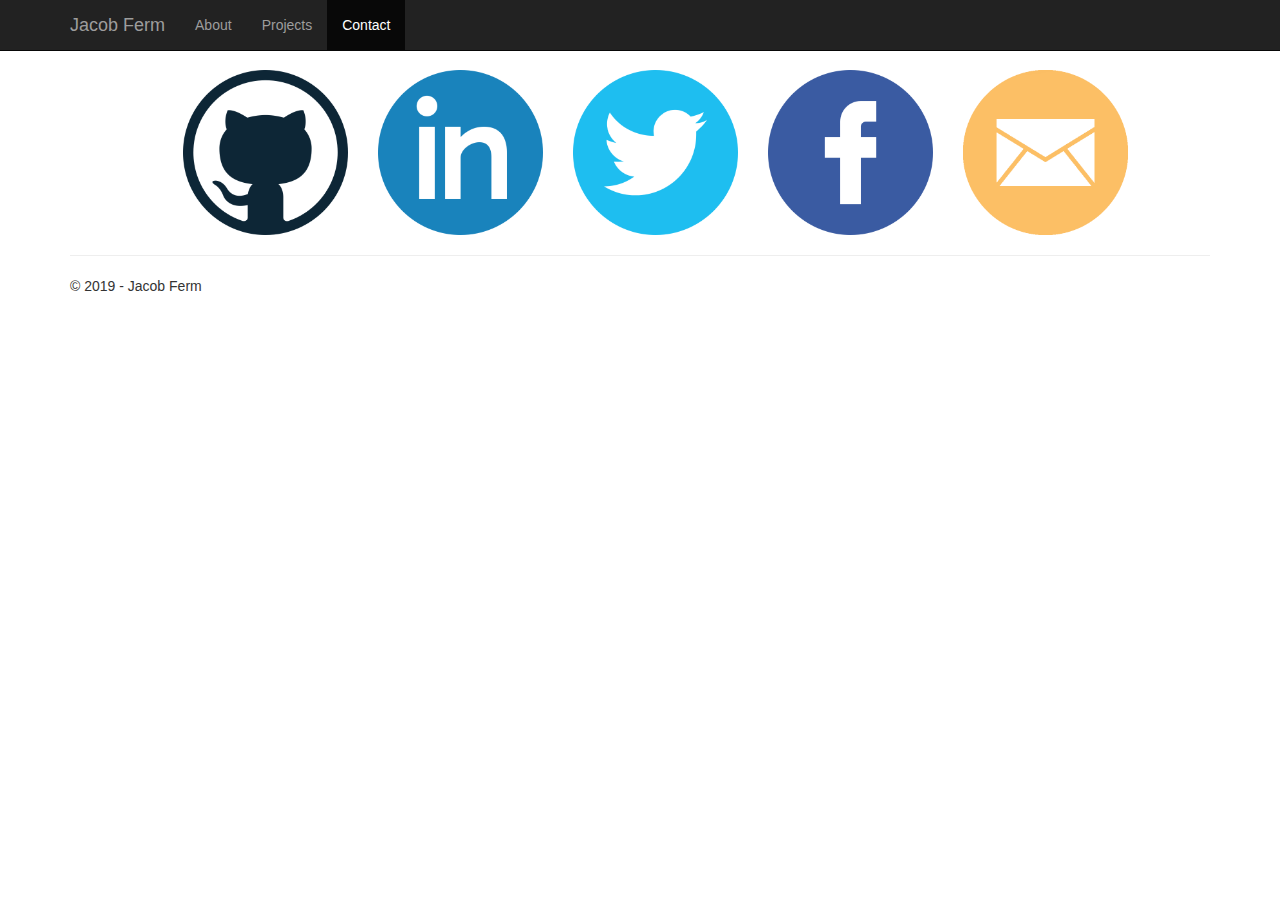
==== Contact.html @ fc40637f "Port from Azure" ====
<!DOCTYPE html>
<html>

<head>
    <meta charset="utf-8" />
    <meta name="viewport" content="width=device-width, initial-scale=1.0">
    <title></title>
    <link href="Content/bootstrap.min.css" rel="stylesheet" />
    <link href="Content/Site.css" rel="stylesheet" />
    <script src="Scripts/jquery-3.1.0.min.js"></script>

    <script src="Scripts/bootstrap.min.js"></script>


    <style>
        .navbar-text {
            float: none;
        }
    </style>
</head>

<body>
    <div class="navbar navbar-inverse navbar-fixed-top">
        <div class="container">
            <div class="navbar-header">
                <button type="button" class="navbar-toggle" data-toggle="collapse" data-target=".navbar-collapse">
                    <span class="icon-bar"></span>
                    <span class="icon-bar"></span>
                    <span class="icon-bar"></span>
                </button>
                <div class="navbar-brand">Jacob Ferm</div>
            </div>
            <div class="navbar-collapse collapse">
                <ul class="nav navbar-nav">
                    <li class=""><a href="index.html">About</a></li>
                    <li class=""><a href="Projects.html">Projects</a></li>

                    <li class="active"><a href="Contact.html">Contact</a></li>
                </ul>
            </div>
        </div>
    </div>
    <div class="container body-content">


        <h2></h2>
        <style>
            .item-image {
                position: relative;
                overflow: hidden;
                padding-bottom: 100%;
            }
            
            .item-image img {
                position: absolute;
                top: 0;
                bottom: 0;
                left: 0;
                right: 0;
                margin: auto;
            }
        </style>
        <div class="container">
            <div class="row">
                <div class="center-block">
                    <div class="col-xs-2 col-xs-offset-1 col-sm-2 col-sm-offset-1 col-md-2 col-md-offset-1">
                        <div class="item-image">
                            <a href="https://github.com/FermJacob"><img src="Content/Images/Social/github.png" style="" class="img-responsive" /></a>
                        </div>
                    </div>
                    <div class="col-xs-2 col-sm-2 col-md-2 ">
                        <div class="item-image">
                            <a href="https://www.linkedin.com/in/jacobferm"><img src="Content/Images/Social/linkedin.png" style="" class="img-responsive" /></a>
                        </div>
                    </div>
                    <div class="col-xs-2 col-sm-2 col-md-2 ">
                        <div class="item-image">
                            <a href="https://twitter.com/ferminator64"><img src="Content/Images/Social/twitter.png" style="" class="img-responsive" /></a>
                        </div>
                    </div>
                    <div class="col-xs-2 col-sm-2 col-md-2 ">
                        <div class="item-image">
                            <a href="https://www.facebook.com/jake.ferm"><img src="Content/Images/Social/facebook.png" style="" class="img-responsive" /></a>
                        </div>
                    </div>
                    <div class="col-xs-2 col-sm-2 col-md-2 ">
                        <div class="item-image">
                            <a href="mailto:jake@fermium.io"><img src="Content/Images/Social/envelope.png" style="" class="img-responsive" /></a>
                        </div>
                    </div>
                </div>


            </div>
        </div>
        <hr />
        <footer>
            <p>&copy; 2019 - Jacob Ferm</p>
        </footer>


    </div>




</body>

</html>
---- Content/Site.css ----
﻿body {
    padding-top: 50px;
    padding-bottom: 20px;
}

/* Set padding to keep content from hitting the edges */
.body-content {
    padding-left: 15px;
    padding-right: 15px;
}

/* Override the default bootstrap behavior where horizontal description lists 
   will truncate terms that are too long to fit in the left column 
*/
.dl-horizontal dt {
    white-space: normal;
}

/* Set width on the form input elements since they're 100% wide by default */
input,
select,
textarea {
    max-width: 280px;
}

.work-name-header{
    content: "";
    font-size: 20px;
    border-bottom: 1px solid rgba(137, 137, 137, .5);
    width:50%;
    
}

.build-table{
    border-collapse: collapse;
    border: 1px solid black;
    overflow: auto;
    word-break: keep-all;
    margin-left: auto;
    margin-right: auto;
}


.build-table th, .build-table td, .build-table tr{
        padding: 6px 13px;
        border: 1px solid black;
       
}
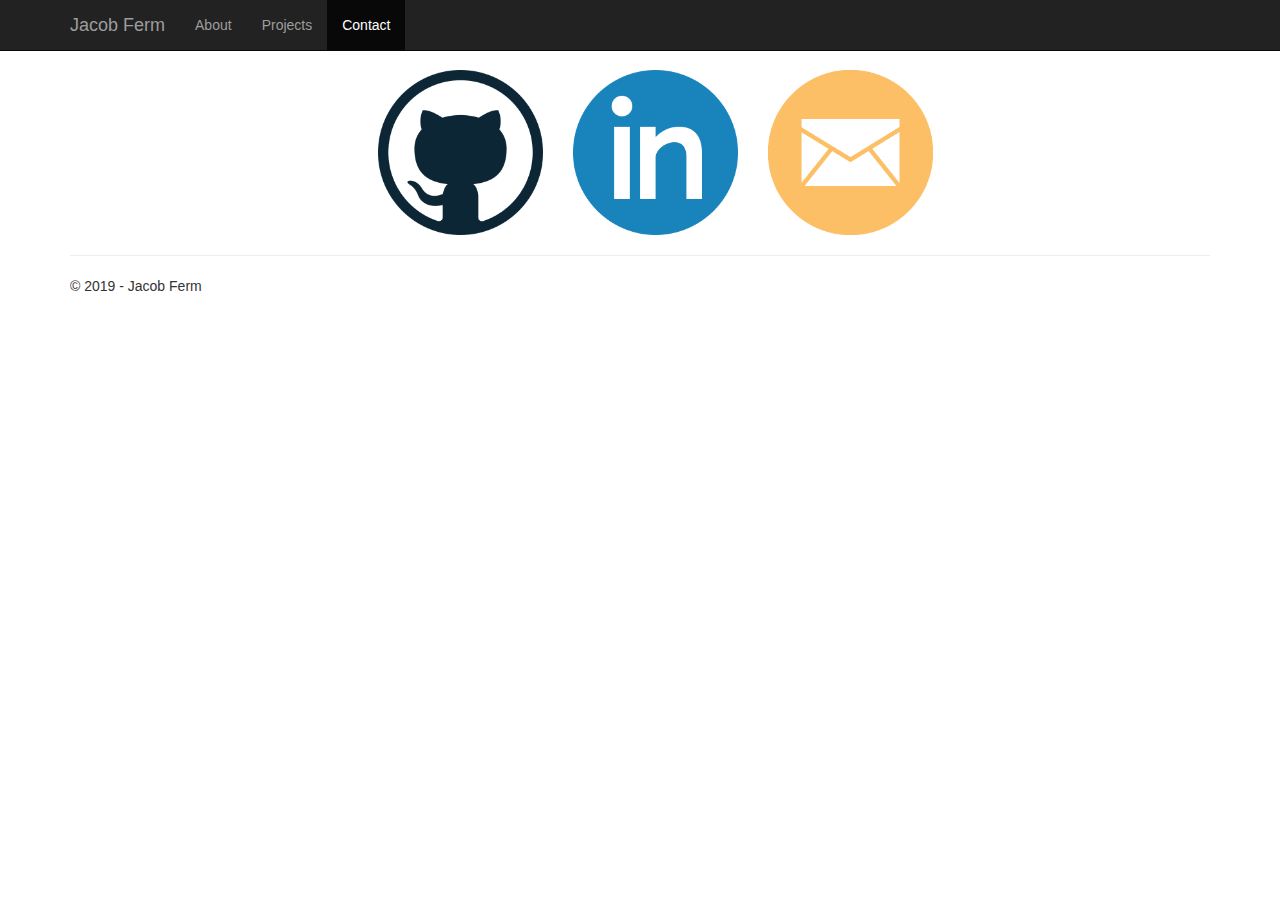
==== commit b456c8b5: "Updating Contact info and personal projects" ====
--- a/Contact.html
+++ b/Contact.html
@@ -63,29 +63,29 @@
         <div class="container">
             <div class="row">
                 <div class="center-block">
-                    <div class="col-xs-2 col-xs-offset-1 col-sm-2 col-sm-offset-1 col-md-2 col-md-offset-1">
+                    <div class="col-xs-2 col-xs-offset-3 col-sm-2 col-sm-offset-3 col-md-2 col-md-offset-3">
                         <div class="item-image">
-                            <a href="https://github.com/FermJacob"><img src="Content/Images/Social/github.png" style="" class="img-responsive" /></a>
+                            <a href="https://github.com/FermJacob"><img src="Content/Images/Social/github.png" class="img-responsive" /></a>
                         </div>
                     </div>
                     <div class="col-xs-2 col-sm-2 col-md-2 ">
                         <div class="item-image">
-                            <a href="https://www.linkedin.com/in/jacobferm"><img src="Content/Images/Social/linkedin.png" style="" class="img-responsive" /></a>
+                            <a href="https://www.linkedin.com/in/jacobferm"><img src="Content/Images/Social/linkedin.png" class="img-responsive" /></a>
                         </div>
                     </div>
+                    <!-- <div class="col-xs-2 col-sm-2 col-md-2 ">
+                        <div class="item-image">
+                            <a href="https://twitter.com/ferminator64"><img src="Content/Images/Social/twitter.png" class="img-responsive" /></a>
+                        </div>
+                    </div> -->
+                    <!-- <div class="col-xs-2 col-sm-2 col-md-2 ">
+                        <div class="item-image">
+                            <a href="https://www.facebook.com/jake.ferm"><img src="Content/Images/Social/facebook.png" class="img-responsive" /></a>
+                        </div>
+                    </div> -->
                     <div class="col-xs-2 col-sm-2 col-md-2 ">
                         <div class="item-image">
-                            <a href="https://twitter.com/ferminator64"><img src="Content/Images/Social/twitter.png" style="" class="img-responsive" /></a>
-                        </div>
-                    </div>
-                    <div class="col-xs-2 col-sm-2 col-md-2 ">
-                        <div class="item-image">
-                            <a href="https://www.facebook.com/jake.ferm"><img src="Content/Images/Social/facebook.png" style="" class="img-responsive" /></a>
-                        </div>
-                    </div>
-                    <div class="col-xs-2 col-sm-2 col-md-2 ">
-                        <div class="item-image">
-                            <a href="mailto:jake@fermium.io"><img src="Content/Images/Social/envelope.png" style="" class="img-responsive" /></a>
+                            <a href="mailto:ferm.jacob@gmail.com"><img src="Content/Images/Social/envelope.png" class="img-responsive" /></a>
                         </div>
                     </div>
                 </div>
